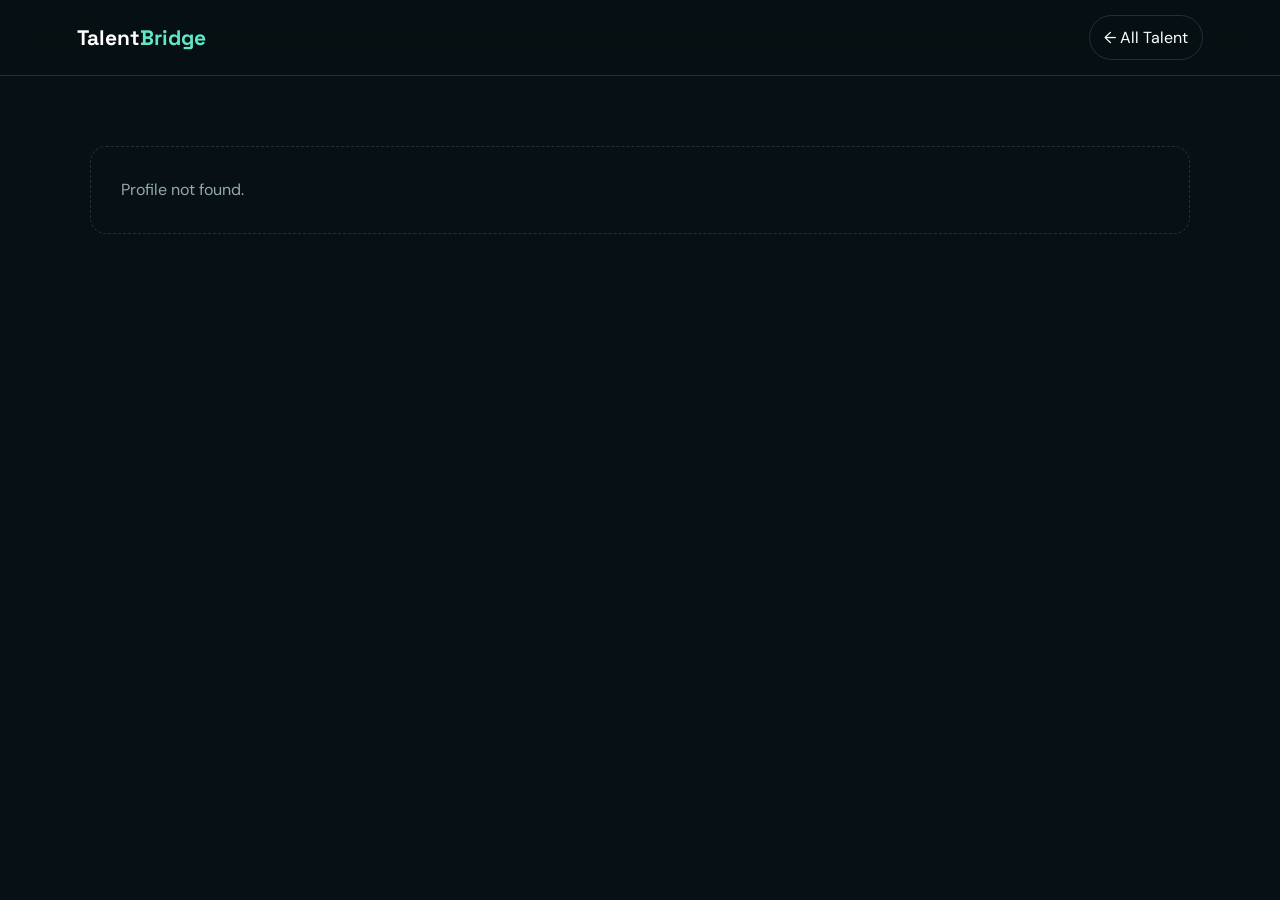
==== candidate.html @ a3a2fa2c "Version1.0" ====
<!doctype html>
<html lang="en">
<head>
<meta charset="utf-8"><meta name="viewport" content="width=device-width,initial-scale=1">
<title>Consultant Profile | TalentBridge</title><link rel="stylesheet" href="assets/styles.css">
</head>
<body>
<header class="nav"><a class="brand" href="index.html">Talent<span>Bridge</span></a><a class="nav-cta" href="index.html#talent">← All Talent</a></header>
<main class="profile-page"><div id="profile"></div></main>
<script src="data/candidates.js"></script>
<script>
const id=new URLSearchParams(location.search).get("id");
const c=CANDIDATES.find(x=>x.id===id);
const el=document.getElementById("profile");
if(!c){el.innerHTML="<div class='empty'>Profile not found.</div>";}
else{
document.title=c.name+" | TalentBridge";
el.innerHTML=`
<section class="profile-hero">
  <div class="candidate-avatar big">${c.initials}</div>
  <div><span class="eyebrow">CONSULTANT PROFILE</span><h1>${c.name}</h1><h2>${c.title}</h2><p>📍 ${c.location} &nbsp; • &nbsp; ${c.visa} &nbsp; • &nbsp; ${c.status}</p></div>
</section>
<div class="profile-grid">
  <section class="profile-main">
    <div class="panel"><h3>Professional Summary</h3><p>${c.summary}</p></div>
    <div class="panel"><h3>Top Skills</h3><div class="skill-list">${c.skills.map(x=>`<span>${x}</span>`).join("")}</div></div>
    <div class="panel"><h3>Certifications</h3><div class="cert-grid">${c.certifications.map(x=>`<div>✓ ${x}</div>`).join("")}</div></div>
    <div class="panel"><h3>Experience</h3><p>${c.experience}</p></div>
  </section>
  <aside class="sidebar">
    <div class="panel"><h3>Quick Facts</h3><p><b>Work Authorization</b><br>${c.visa}</p><p><b>Availability</b><br>${c.status}</p><p><b>Preferred Location</b><br>${c.location}</p></div>
    <div class="panel"><h3>Request Profile</h3><p>Contact the staffing representative for resume, rate and interview coordination.</p><a class="button primary full" href="mailto:your.email@example.com?subject=Profile%20Request%20-%20${encodeURIComponent(c.name)}">Request Consultant</a></div>
  </aside>
</div>`;
}
</script>
</body></html>
---- assets/styles.css ----
@import url('https://fonts.googleapis.com/css2?family=DM+Sans:wght@400;500;600;700&family=Space+Grotesk:wght@500;600;700&display=swap');
:root{--bg:#071014;--card:#0d1a20;--text:#edf6f7;--muted:#94a9ad;--line:#1d3239;--accent:#62e6c8;--accent2:#8aa7ff;--light:#f4f8f7}
*{box-sizing:border-box}html{scroll-behavior:smooth}body{margin:0;background:var(--bg);color:var(--text);font-family:"DM Sans",sans-serif;line-height:1.6}.nav{height:76px;display:flex;align-items:center;justify-content:space-between;padding:0 6vw;border-bottom:1px solid var(--line);position:sticky;top:0;background:rgba(7,16,20,.88);backdrop-filter:blur(14px);z-index:10}.brand{font:700 21px "Space Grotesk";color:#fff;text-decoration:none}.brand span{color:var(--accent)}nav{display:flex;gap:26px;align-items:center}nav a,.nav-cta{color:var(--muted);text-decoration:none}.nav-cta{border:1px solid var(--line);padding:9px 14px;border-radius:999px}.hero{min-height:690px;padding:90px 7vw;display:grid;grid-template-columns:1.2fr .8fr;gap:70px;align-items:center;background:radial-gradient(circle at 80% 20%,rgba(98,230,200,.12),transparent 30%)}.eyebrow{letter-spacing:.16em;font-size:12px;font-weight:700;color:var(--accent)}h1,h2,h3{font-family:"Space Grotesk";line-height:1.08}.hero h1{font-size:clamp(48px,6vw,82px);margin:18px 0}.hero h1 span{color:var(--accent)}.lead{font-size:19px;color:var(--muted);max-width:700px}.hero-actions{display:flex;gap:14px;margin:30px 0}.button{display:inline-block;padding:13px 20px;border-radius:10px;text-decoration:none;font-weight:700}.primary{background:var(--accent);color:#05120f}.ghost{border:1px solid var(--line);color:#fff}.trust-row{display:flex;gap:22px;color:var(--muted);font-size:13px;flex-wrap:wrap}.hero-card{background:linear-gradient(145deg,#10232a,#091419);border:1px solid var(--line);border-radius:28px;padding:28px;box-shadow:0 30px 80px rgba(0,0,0,.35)}.profile-mini{display:flex;gap:14px;align-items:center}.avatar,.candidate-avatar{width:54px;height:54px;border-radius:50%;display:grid;place-items:center;background:linear-gradient(135deg,var(--accent2),var(--accent));color:#071014;font-weight:800}.profile-mini small{display:block;color:var(--muted)}.metric-grid{display:grid;grid-template-columns:1fr 1fr;gap:12px;margin-top:30px}.metric-grid div{border:1px solid var(--line);border-radius:16px;padding:18px}.metric-grid b{font:700 28px "Space Grotesk";display:block}.metric-grid small{color:var(--muted)}.section{padding:100px 7vw}.section.dark{background:#09151a}.section-head{max-width:850px;margin-bottom:40px}.section-head h2{font-size:44px;margin:10px 0}.section-head p{color:var(--muted)}.about-grid{display:grid;grid-template-columns:1fr 1fr;gap:50px}.about-copy{font-size:18px;color:var(--muted)}.about-copy strong{color:#fff}.chips,.skill-list{display:flex;flex-wrap:wrap;gap:8px}.chips span,.skill-list span,.certs span{border:1px solid var(--line);padding:7px 10px;border-radius:999px;font-size:12px;color:var(--muted)}.stats{display:grid;grid-template-columns:1fr 1fr;gap:12px}.stats div{padding:20px;border:1px solid var(--line);border-radius:16px}.stats b{color:var(--accent);display:block}.stats span{font-weight:600}.toolbar{display:grid;grid-template-columns:1fr 180px 180px;gap:12px;margin-bottom:25px}.toolbar input,.toolbar select{background:#0d1a20;border:1px solid var(--line);border-radius:10px;padding:13px;color:#fff}.cards{display:grid;grid-template-columns:repeat(3,1fr);gap:16px}.talent-card,.panel{background:var(--card);border:1px solid var(--line);border-radius:18px;padding:22px}.card-top{display:flex;gap:12px;align-items:center}.card-top h3{margin:0}.card-top p{margin:2px 0;color:var(--muted);font-size:13px}.availability{margin-left:auto;font-size:11px;color:var(--accent);border:1px solid rgba(98,230,200,.3);padding:5px 8px;border-radius:999px}.meta{display:flex;gap:15px;color:var(--muted);font-size:12px;margin:18px 0}.certs{display:grid;gap:6px;margin-top:16px;font-size:12px}.profile-link{display:block;color:var(--accent);text-decoration:none;margin-top:20px;font-weight:700}.process-grid{display:grid;grid-template-columns:repeat(3,1fr);gap:16px}.process-grid article{border:1px solid var(--line);padding:28px;border-radius:18px}.process-grid span{color:var(--accent)}.process-grid p{color:var(--muted)}.contact{padding:80px 7vw;background:#dff8f1;color:#071014;display:flex;justify-content:space-between;gap:40px;align-items:end}.contact .eyebrow{color:#117b67}.contact-links{display:grid;gap:12px;text-align:right}.contact-links a{color:#071014;font-weight:700}.contact p{color:#40565a}footer{padding:25px 7vw;display:flex;justify-content:space-between;color:var(--muted);font-size:12px}.profile-page{padding:70px 7vw}.profile-hero{display:flex;gap:24px;align-items:center;margin-bottom:45px}.candidate-avatar.big{width:100px;height:100px;font-size:28px}.profile-hero h1{font-size:56px;margin:8px 0}.profile-hero h2{color:var(--muted);font-size:22px;margin:0}.profile-grid{display:grid;grid-template-columns:1fr 330px;gap:20px}.profile-main{display:grid;gap:16px}.sidebar{display:grid;gap:16px;align-content:start}.panel h3{margin-top:0}.cert-grid{display:grid;gap:10px}.full{text-align:center;width:100%}.empty{border:1px dashed var(--line);padding:30px;border-radius:16px;color:var(--muted)}
@media(max-width:900px){nav a{display:none}.hero,.about-grid,.profile-grid{grid-template-columns:1fr}.cards{grid-template-columns:1fr 1fr}.process-grid{grid-template-columns:1fr}.toolbar{grid-template-columns:1fr}.contact{display:block}.contact-links{text-align:left;margin-top:25px}.profile-hero h1{font-size:42px}}
@media(max-width:600px){.section,.hero,.profile-page{padding:60px 5vw}.cards{grid-template-columns:1fr}.hero h1{font-size:46px}.section-head h2{font-size:36px}.trust-row{display:grid}}

.nav-actions{display:flex;gap:22px;align-items:center}.nav-actions a{color:var(--muted);text-decoration:none}.split-hero{min-height:calc(100vh - 76px);display:grid;grid-template-columns:44% 56%}.about-pane{padding:80px 7vw 70px;border-right:1px solid var(--line);display:flex;flex-direction:column;justify-content:center}.talent-pane{padding:70px 6vw;background:#09151a;display:flex;flex-direction:column;justify-content:center;overflow:hidden}.about-pane h1{font-size:clamp(48px,5.2vw,78px);margin:18px 0}.about-pane h1 span{color:var(--accent)}.profile-block{display:flex;align-items:center;gap:14px;margin:28px 0}.profile-block small{display:block;color:var(--muted)}.about-points{display:grid;grid-template-columns:repeat(3,1fr);gap:8px}.about-points div{border:1px solid var(--line);border-radius:14px;padding:14px}.about-points b{display:block;font:700 23px "Space Grotesk"}.about-points span{font-size:11px;color:var(--muted)}.mini-links{display:flex;gap:18px;margin-top:18px}.mini-links a{color:var(--muted);text-decoration:none;font-size:13px}.pane-head{display:flex;justify-content:space-between;gap:20px;align-items:end}.pane-head h2{font-size:40px;margin:8px 0 25px}.counter{color:var(--muted);font-size:13px}.slideshow{min-height:430px}.feature-card{background:linear-gradient(145deg,#10252c,#0c181d);border:1px solid var(--line);border-radius:24px;padding:28px;animation:fade .35s ease}.feature-top{display:flex;gap:15px;align-items:center}.feature-top h3{font-size:29px;margin:4px 0}.feature-top p{margin:0;color:var(--muted)}.candidate-avatar.xl{width:68px;height:68px;font-size:20px}.feature-top .availability{margin-left:auto}.feature-meta{display:flex;gap:18px;flex-wrap:wrap;color:var(--muted);font-size:12px;margin:25px 0}.feature-card .summary{color:#c4d3d5;max-width:800px}.feature-card h4{font-size:12px;text-transform:uppercase;letter-spacing:.12em;color:var(--muted);margin:20px 0 9px}.cert-list{font-size:12px;color:#c5d4d6}.slide-controls{display:flex;align-items:center;justify-content:center;gap:18px;margin-top:18px}.slide-controls>button{border:1px solid var(--line);background:transparent;color:#fff;border-radius:50%;width:38px;height:38px;cursor:pointer}.dots{display:flex;gap:6px}.dots button{width:7px;height:7px;border-radius:50%;border:0;background:#496067;cursor:pointer;padding:0}.dots button.active{background:var(--accent);transform:scale(1.4)}.slide-note{font-size:11px;color:var(--muted);text-align:center;margin-top:18px}.slide-note b{color:#d8e5e6}@keyframes fade{from{opacity:.4;transform:translateY(8px)}to{opacity:1;transform:none}}.candidate-form{display:grid;grid-template-columns:1fr 1fr;gap:15px;max-width:1000px}.candidate-form label{font-size:12px;color:var(--muted);display:grid;gap:7px}.candidate-form input,.candidate-form select,.candidate-form textarea{font:inherit;background:#0b171c;border:1px solid var(--line);border-radius:10px;color:#fff;padding:12px}.candidate-form .full{grid-column:1/-1}.form-actions{display:flex;align-items:center;gap:18px}.form-actions span{color:var(--accent);font-size:13px}.approval-demo{padding-top:80px;padding-bottom:80px}.pending-list{display:grid;gap:10px}.pending-card{display:flex;justify-content:space-between;gap:20px;align-items:center;border:1px solid var(--line);background:var(--card);border-radius:15px;padding:18px}.pending-card span,.pending-card small{display:block;color:var(--muted);font-size:12px}.pending-actions{display:flex;gap:8px}.pending-actions button{border:1px solid var(--line);background:#112229;color:#fff;padding:9px 12px;border-radius:8px;cursor:pointer}.pending-actions button:first-child{color:var(--accent)}@media(max-width:1000px){.split-hero{grid-template-columns:1fr}.about-pane{border-right:0;border-bottom:1px solid var(--line)}.talent-pane{min-height:700px}.candidate-form{grid-template-columns:1fr}.candidate-form .full{grid-column:auto}}@media(max-width:600px){.nav{padding:0 5vw}.nav-actions>a:first-child{display:none}.about-pane,.talent-pane{padding:55px 5vw}.pane-head{display:block}.feature-top{align-items:flex-start}.feature-top .availability{margin-left:0}.about-points{grid-template-columns:1fr}.pending-card{display:block}.pending-actions{margin-top:12px}}

/* Final portfolio polish */
.nav nav{display:flex;gap:26px;align-items:center}.nav nav a{color:var(--muted);text-decoration:none}.nav nav a:hover{color:#fff}.nav .nav-cta{border:1px solid var(--line);padding:9px 14px;border-radius:999px;color:#fff}.split-hero{min-height:calc(100vh - 76px);display:grid;grid-template-columns:1fr 1fr;border-bottom:1px solid var(--line)}.about-pane,.talent-pane{padding:72px 6vw}.about-pane{display:flex;flex-direction:column;justify-content:center;border-right:1px solid var(--line);background:radial-gradient(circle at 15% 20%,rgba(138,167,255,.10),transparent 35%)}.talent-pane{display:flex;flex-direction:column;justify-content:center;background:linear-gradient(180deg,#0a171c,#071014)}.pane-head{display:flex;justify-content:space-between;align-items:end;gap:20px;margin-bottom:22px}.pane-head h2{font-size:38px;margin:10px 0 0}.counter{font:600 13px "Space Grotesk";color:var(--muted);white-space:nowrap}.slideshow{min-height:440px}.feature-card{height:100%;border:1px solid var(--line);border-radius:24px;background:linear-gradient(145deg,#10232a,#091419);padding:28px;box-shadow:0 24px 70px rgba(0,0,0,.25);animation:slideIn .45s ease}.feature-top{display:flex;gap:14px;align-items:center}.feature-top h3{font-size:30px;margin:6px 0}.feature-top p{margin:0;color:var(--muted)}.candidate-avatar.xl{width:68px;height:68px;font-size:18px}.feature-meta{display:flex;gap:14px;flex-wrap:wrap;color:var(--muted);font-size:12px;margin:24px 0}.feature-card h4{font-size:12px;letter-spacing:.08em;text-transform:uppercase;color:#b9c9cc;margin:20px 0 10px}.summary{color:#b9c9cc}.cert-list{color:#d8e4e5;font-size:13px;line-height:1.9}.slide-controls{display:flex;align-items:center;justify-content:space-between;gap:12px;margin-top:18px}.slide-controls button{border:1px solid var(--line);background:#0d1a20;color:#fff;width:40px;height:40px;border-radius:50%;cursor:pointer}.dots{display:flex;justify-content:center;gap:7px;flex:1}.dots button{width:7px;height:7px;padding:0;border-radius:50%;border:0;background:#40565a}.dots button.active{width:24px;border-radius:999px;background:var(--accent)}.slide-note{color:var(--muted);font-size:11px;text-align:center;margin-top:12px}@keyframes slideIn{from{opacity:.25;transform:translateX(14px)}to{opacity:1;transform:none}}@media(max-width:900px){.nav nav a:not(.nav-cta){display:none}.split-hero{grid-template-columns:1fr}.about-pane{border-right:0;border-bottom:1px solid var(--line);min-height:auto}.talent-pane{min-height:700px}.slideshow{min-height:0}.about-pane,.talent-pane{padding:55px 5vw}}@media(max-width:600px){.pane-head{align-items:start;flex-direction:column}.pane-head h2{font-size:32px}.feature-top{align-items:flex-start}.feature-top .availability{margin-left:auto}.feature-top h3{font-size:24px}.about-pane .hero-actions{flex-wrap:wrap}}
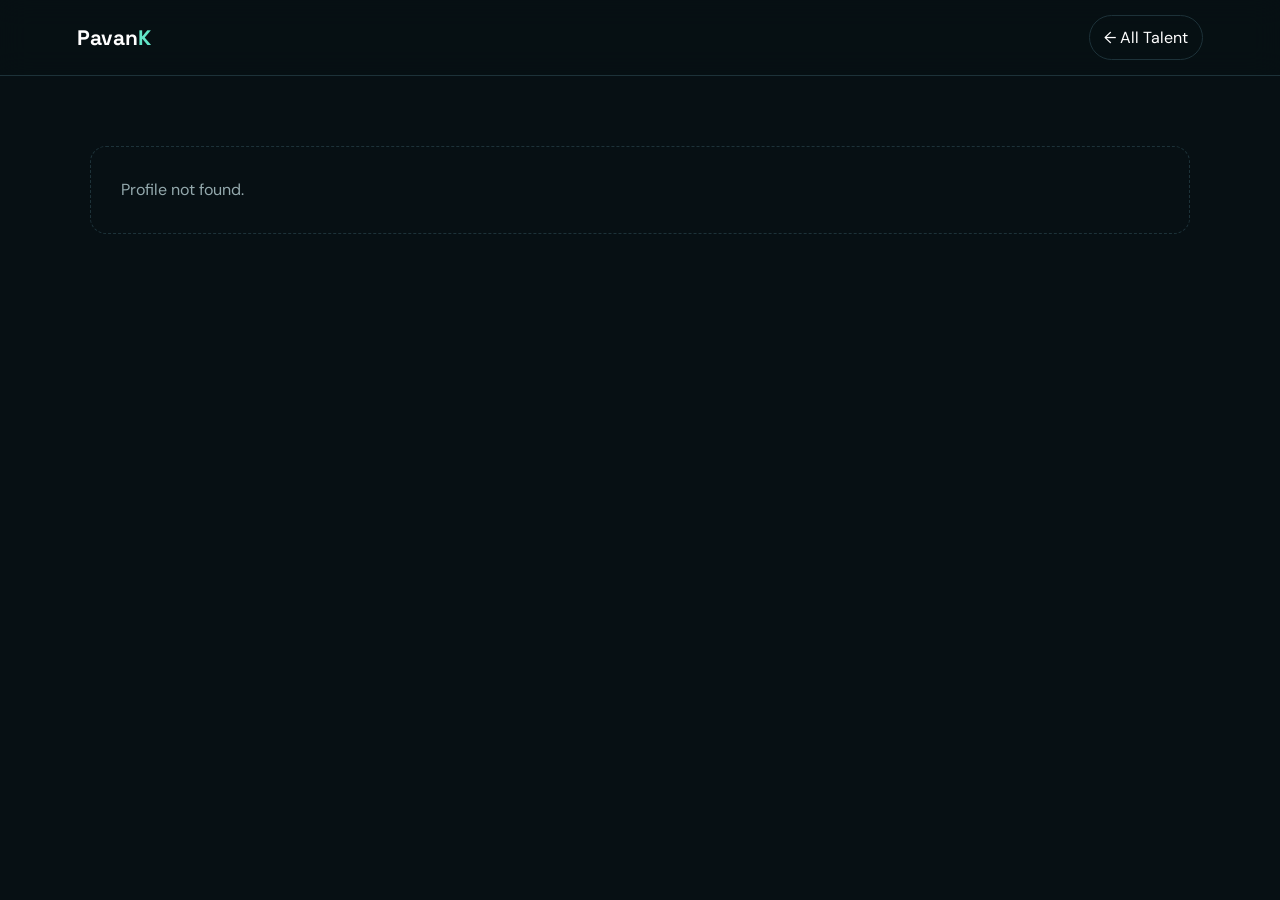
==== commit ab61070d: "Update candidate.html" ====
--- a/candidate.html
+++ b/candidate.html
@@ -5,7 +5,7 @@
 <title>Consultant Profile | TalentBridge</title><link rel="stylesheet" href="assets/styles.css">
 </head>
 <body>
-<header class="nav"><a class="brand" href="index.html">Talent<span>Bridge</span></a><a class="nav-cta" href="index.html#talent">← All Talent</a></header>
+<header class="nav"><a class="brand" href="index.html">Pavan<span>K</span></a><a class="nav-cta" href="index.html#talent">← All Talent</a></header>
 <main class="profile-page"><div id="profile"></div></main>
 <script src="data/candidates.js"></script>
 <script>
@@ -34,4 +34,4 @@
 </div>`;
 }
 </script>
-</body></html>+</body></html>
